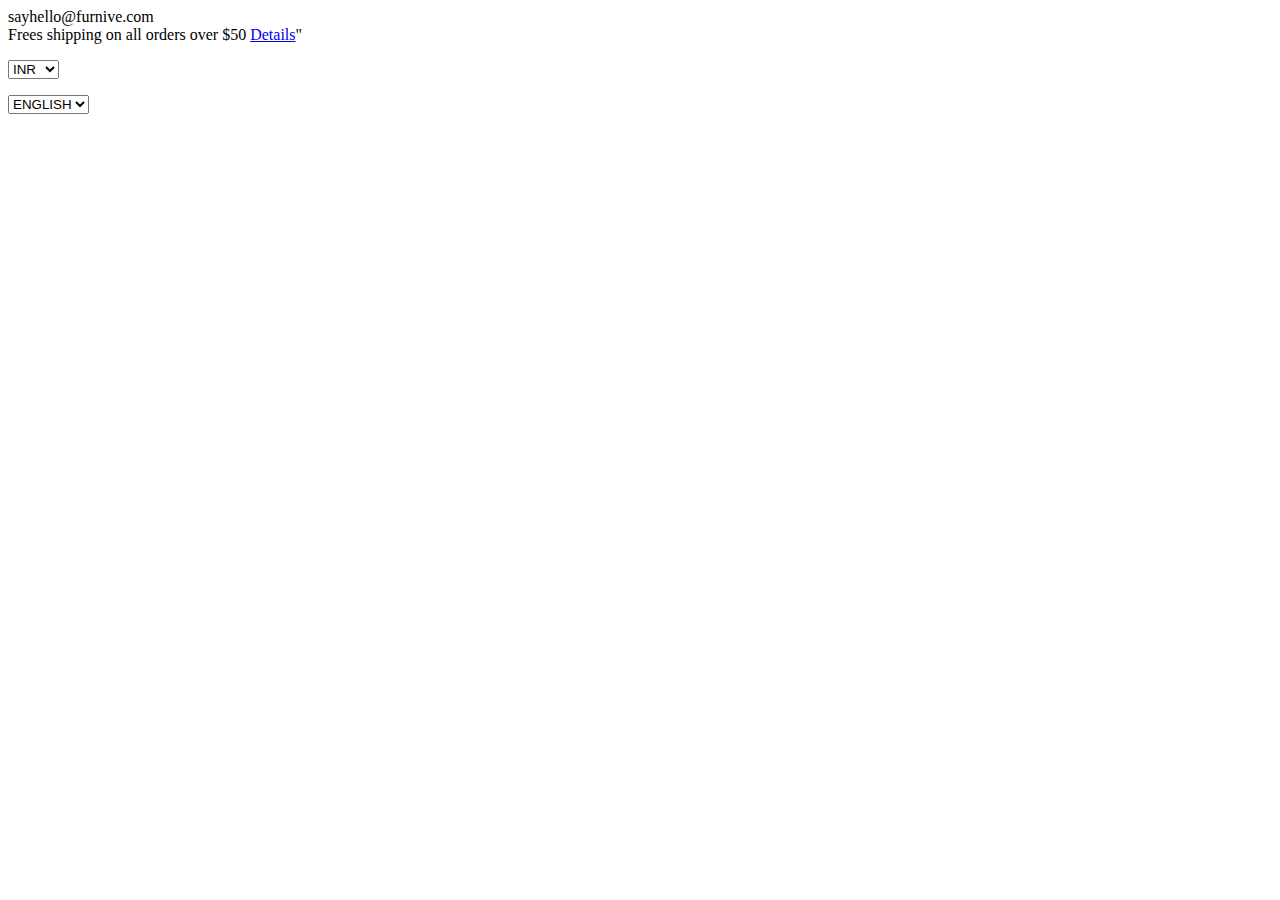
==== Pages/shop.html @ 012b3f3b "done" ====
<!DOCTYPE html>
<html lang="en">
<head>
    <meta charset="UTF-8">
    <meta name="viewport" content="width=device-width, initial-scale=1.0">
    <title>Document</title>
    <link rel="stylesheet" href="./">
</head>
<body>
    <div class="black">
        <div class="nav">
            <div class="furnive-mail"><i class="ri-mail-line"></i>sayhello@furnive.com</div>
            <div class="orders">Frees shipping on all orders over $50 <a class="dtls" href="details">Details</a>"</div>
            <div class="additionals">
                <p class="currency">
                    <label for="currency"></label>
                    <select name="cuurency" id="currency">
                      <option value="INR">INR</option>
                      <option value="EUR">EUR</option>
                      <option value="USD">USD</option>
                      <option value="GBD">GBD</option>
                    </select>
                </p>
                <p class="lang">
                    <label for="language"></label>
                    <select name="language" id="language">
                        <option value="ENGLISH">ENGLISH</option>
                        <option value="Chineese">简体中文</option>
                    </select>
                </p>
            </div>
        </div>
        </div>
</body>
</html>
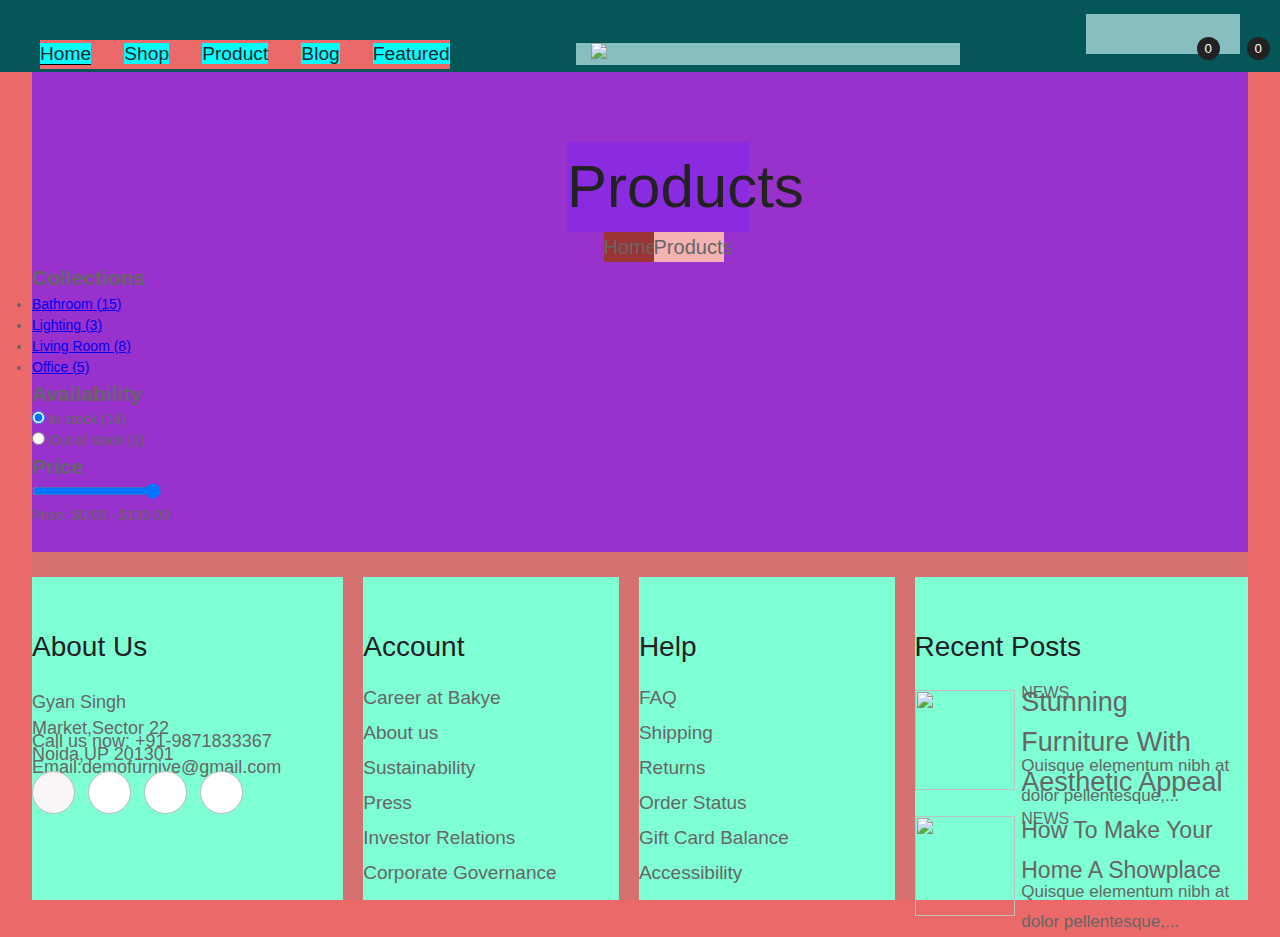
==== commit 47f79bd9: "Completed" ====
--- a/Pages/shop.html
+++ b/Pages/shop.html
@@ -3,33 +3,148 @@
 <head>
     <meta charset="UTF-8">
     <meta name="viewport" content="width=device-width, initial-scale=1.0">
-    <title>Document</title>
-    <link rel="stylesheet" href="./">
+    <title>Fornive-Shop</title>
+    <link rel="stylesheet" href="../Assets/CSS/index.css">
+    <link rel="stylesheet" href="./Assets/CSS/shop.css">
+    <link rel="stylesheet" href="https://cdnjs.cloudflare.com/ajax/libs/remixicon/4.2.0/remixicon.css" integrity="sha512-OQDNdI5rpnZ0BRhhJc+btbbtnxaj+LdQFeh0V9/igiEPDiWE2fG+ZsXl0JEH+bjXKPJ3zcXqNyP4/F/NegVdZg==" crossorigin="anonymous" referrerpolicy="no-referrer" /> 
 </head>
 <body>
-    <div class="black">
-        <div class="nav">
-            <div class="furnive-mail"><i class="ri-mail-line"></i>sayhello@furnive.com</div>
-            <div class="orders">Frees shipping on all orders over $50 <a class="dtls" href="details">Details</a>"</div>
-            <div class="additionals">
-                <p class="currency">
-                    <label for="currency"></label>
-                    <select name="cuurency" id="currency">
-                      <option value="INR">INR</option>
-                      <option value="EUR">EUR</option>
-                      <option value="USD">USD</option>
-                      <option value="GBD">GBD</option>
-                    </select>
-                </p>
-                <p class="lang">
-                    <label for="language"></label>
-                    <select name="language" id="language">
-                        <option value="ENGLISH">ENGLISH</option>
-                        <option value="Chineese">简体中文</option>
-                    </select>
-                </p>
+    <nav class="navbar">
+        <div class="nav-content">
+            <ul class="menu">
+                <li><a href="../index.html"><span class="u">Home<i class="ri-arrow-down-s-line"></i></span></li></a>
+                <li><a class="" href="./Pages/shop.html">Shop</a><i class="icic ri-arrow-down-s-line"></i></li>
+                <li><a href="">Product</a><i class="icic ri-arrow-down-s-line"></i></li>
+                <li><a href="">Blog</a><i class="icic ri-arrow-down-s-line"></i></li>
+                <li><a href="">Featured</a><i class="icic ri-arrow-down-s-line"></i></li>
+            </ul>
+            <div class="logo-img">
+                <img src="https://mafoil-furnitures.myshopify.com/cdn/shop/files/logo.png?crop=center&height=28&v=1677832671&width=134">
+            </div>
+            <div class="nav-right">
+                <i class="ri-search-line"></i>
+                <i class="ri-user-line"></i>
+                <i class=" ri-heart-line"></i>
+                <i class="ri-shopping-cart-line"></i>
+                <button class="btn-wishlist">0</button>
+                <button class="btn-cart">0</button>
             </div>
         </div>
+    </nav>
+    <div class="shop-main">
+           <p class="shop-products">Products</p> 
+           <div class="shop-menu">
+            <ul>
+                <li class="shop-menu-home">Home</li>
+                <li><i class="ri-arrow-right-s-line"></i></li>
+                <li class="shop-menu-products">Products</li>
+            </ul>
+           </div>
+           <!-- <div class="product-info">
+                <div class="p-collections">
+                dsfghjm
+                </div>
+                <div class="p-availability">sadfgh</div>
+                <div class="p-price">adsf</div>
+                <div class="shop-body">
+                <div class="product-gallery">adsfdgASDFGHJ</div>
+                </div>
+           </div> -->
+        <aside>
+            <h2>Collections</h2>
+            <ul>
+                <li><a href="#">Bathroom (15)</a></li>
+                <li><a href="#">Lighting (3)</a></li>
+                <li><a href="#">Living Room (8)</a></li>
+                <li><a href="#">Office (5)</a></li>
+            </ul>
+
+            <h2>Availability</h2>
+            <form>
+                <input type="radio" name="availability" id="in-stock" checked>
+                <label for="in-stock">In stock (14)</label><br>
+                <input type="radio" name="availability" id="out-stock">
+                <label for="out-stock">Out of stock (1)</label>
+            </form>
+
+            <h2>Price</h2>
+            <input type="range" min="0" max="100" value="100">
+            <p>Price: $0.00 - $100.00</p>
+        </aside>
+    </div> 
+    
+       
+       
+    
+
+
+
+
+
+
+
+
+
+
+
+
+
+
+
+
+
+
+
+
+    <div class="footer">
+        <div class="footer-content">
+            <p class="footer-head">About Us</p>
+            <p class="f-content para" >Gyan Singh Market,Sector 22 Noida,UP 201301</p>
+            <p class="f-content-1 para">Call us now: +91-9871833367</p>
+            <p class="mail para">Email:demofurnive@gmail.com</p>
+            <div class="fb-icon"><p class="fb-circle"></p><i class=" ri-facebook-fill"></i> </div>
+            <div class="tw-icon"><p class="t-circle"></p><i class="ri-twitter-x-line"></i></div>           
+            <div class="wa-icon"><p class="w-circle"></p><i class="ri-whatsapp-line"></i></div>
+            <div class="tt-icon"><p class="tt-circle"></p><i class="ri-tiktok-fill"></i></div>
+            
         </div>
+        <div class="footer-content-1">
+            <p class="footer-head">Account</p>
+            <ul class="account para">
+                <li class="f-li">Career at Bakye</li>
+                <li class="f-li">About us</li>
+                <li class="f-li">Sustainability</li>
+                <li class="f-li">Press</li>
+                <li class="f-li">Investor Relations</li>
+                <li class="f-li">Corporate Governance</li>
+            </ul>
+        </div>
+        <div class="footer-content-2">
+            <p class="footer-head">Help</p>
+            <ul class="account para">
+                <li class="f-li">FAQ</li>
+                <li class="f-li">Shipping</li>
+                <li class="f-li">Returns</li>
+                <li class="f-li">Order Status</li>
+                <li class="f-li">Gift Card Balance</li>
+                <li class="f-li">Accessibility</li>
+            </ul>
+        </div>
+        <div class="footer-content-3">
+            <p class="footer-head">Recent Posts</p>
+            <p ><img class="ftr-img" src="https://mafoil-furnitures.myshopify.com/cdn/shop/articles/3_360x.jpg?v=1677837049" alt=""></p>
+            <div class="f-post">
+                <p class="ftr-content para">NEWS</p>
+                <p class="f-furniture">Stunning Furniture With Aesthetic Appeal</p>
+                <p class="letters para">Quisque elementum nibh at dolor pellentesque,...</p>
+            </div>
+            <img class="ftr-img-1" src="https://mafoil-furnitures.myshopify.com/cdn/shop/articles/2_360x.jpg?v=1677837019" alt="" >
+            <div class="f-post">
+                <p class="ftr-content-1 para">NEWS</p>
+                <p class="f-furniture-1">How To Make Your Home A Showplace</p>
+                <p class="letters-1 para">Quisque elementum nibh at dolor pellentesque,...</p>
+            </div>
+        </div>
+    </div>
 </body>
 </html>--- a/Assets/CSS/index.css
+++ b/Assets/CSS/index.css
@@ -0,0 +1,1597 @@
+*{
+    margin: 0;
+    padding: 0;
+    box-sizing: border-box;
+}
+body{
+    width: 100%;
+    height: 100vh; 
+    color: #666;
+    background-color: #ec6969;
+    font-family: Arial, sans-serif;
+    font-size: 14px;
+    font-weight: 400;
+    font-style: normal;
+    line-height: 1.5;  
+}
+/* nav{
+    position: fixed;
+} */
+.navbar{
+    width: 100%;
+    height: 15%;
+    background-color: #045658;
+}
+.nav-content{
+    display: flex;
+    justify-content: space-between;
+    align-items: center;
+}
+nav ul{
+    display: flex;
+    justify-content: space-between;
+    align-items: center;
+    width: 32%;
+    margin-top: 40px;
+    background-color: #ec6969;
+    margin-left: 40px;
+}
+nav ul li{
+    list-style-type: none;
+}
+nav ul li a{
+    text-decoration: none;
+    /* color: #666; */
+    font-family:-apple-system, BlinkMacSystemFont, "Segoe UI", Roboto, "Helvetica Neue", Arial, "Noto Sans", sans-serif, "Apple Color Emoji", "Segoe UI Emoji", "Segoe UI Symbol", "Noto Color Emoji";
+    font-size: 1.2rem;
+    font-weight: 400;
+    line-height: 1.5;
+    color: #212529;
+    text-align: left;
+    background-color: aqua;
+}
+.logo-img{
+    width: 30%;
+    margin-top: 40px;
+    background-color: #87bfc0;
+}
+.logo-img img{
+    margin-left:15px;
+}
+.nav-right{
+    background-color: #87bfc0;
+    width: 12%;
+    margin-right: 40px;
+    display: flex;
+    justify-content: space-evenly;
+    position: relative;
+}
+.nav-right i{
+    margin-left: 22px;
+    margin-top: 40px;
+    font-size: 1.5rem;
+    font-weight: 400;  
+}
+.ri-search-line{
+    color: #252525;
+}
+.ri-user-line:hover{
+    color: #252525;
+    transition:.5s;
+}
+.ri-heart-line:hover{
+    color: #252525;
+    transition: .5s;
+}
+.ri-shopping-cart-line:hover{
+    color: #252525;
+    transition: .5s;
+}
+.home{
+    border-bottom: 2px solid #222222;
+}
+nav ul li a:hover{
+    border-bottom: 2px solid #222222;
+    transition: .5s;
+}
+.btn-wishlist{
+    position: absolute;
+    margin-top: 23px;
+    margin-left: 90px;
+    border-radius: 50%;
+    width: 23px;
+    height: 23px;
+    background-color: #222222;
+    color: #FFF;
+    border: #222222;
+}
+.btn-cart{
+    position: absolute;
+    margin-top: 23px;
+    margin-left: 190px;
+    border-radius: 50%;
+    width: 23px;
+    height: 23px;
+    background-color: #222222;
+    color: #FFF;
+    border: #222222;
+}
+.main{
+    width: 95%;
+    height: 100vh;
+    margin: 0 auto 0 auto;
+    background-color: aquamarine;
+}
+.bg-img{
+    width: 100%;
+    height: 100vh;
+    margin: 0px auto;
+    background-image: url(https://mafoil-furnitures.myshopify.com/cdn/shop/files/1.jpg?v=1678093359);
+    background-size: cover;
+    background-position: center;
+    margin-top: 20px;    
+}
+.content{
+    position: absolute;  
+    top: 43%;
+    padding-left: 2%;
+    width: 40%;
+    height: 59%;
+    background-color: #045658;
+}
+.h1{
+    color:#222222;
+    font-family:-apple-system, BlinkMacSystemFont, "Segoe UI", Roboto, "Helvetica Neue", Arial, "Noto Sans", sans-serif, "Apple Color Emoji", "Segoe UI Emoji", "Segoe UI Symbol", "Noto Color Emoji";
+    font-size: 83px;
+    line-height: 80px;
+    font-weight: 500;
+    /* background-color: aqua; */
+}
+.u{
+    border-bottom: 1px solid black;
+}
+.h4{
+    color: #222222;
+    font-family:-apple-system, BlinkMacSystemFont, "Segoe UI", Roboto, "Helvetica Neue", Arial, "Noto Sans", sans-serif, "Apple Color Emoji", "Segoe UI Emoji", "Segoe UI Symbol", "Noto Color Emoji";
+    font-size: 25px;
+    padding-top: 35px;
+    line-height: 30px;
+    font-weight: 500;
+    /* background-color: #FFF; */
+}
+.para{
+    color: #666666;
+    font-size: 19.5px;
+    padding-top: 38px;
+    line-height: 26px;
+    font-weight: 400;
+    font-family:-apple-system, BlinkMacSystemFont, "Segoe UI", Roboto, "Helvetica Neue", Arial, "Noto Sans", sans-serif, "Apple Color Emoji", "Segoe UI Emoji", "Segoe UI Symbol", "Noto Color Emoji";
+    /* background-color: #FFF; */
+}
+.view-collection{
+    font-size: 16px;
+    font-weight: 400;
+    color: #ffffff;
+    background: #222222;
+    padding: 0px 43px 0px 43px;
+    border: 1px solid #222222;
+    width: 200px;
+    height: 50px;
+    margin-top: 45px;
+}
+.view-collection:hover{
+    background-color: #F6F6F6;
+    transition: .5s;
+    border: 1px solid #222222;
+    color: #222222;
+}
+.slide-button1{
+    width: 38px;
+    height: 38px;
+    background-color: #222222;
+    border-radius: 50%;
+    border: none;
+    color: #f7f2f2;
+    text-align: center;
+    font-size: 15px;
+    position: absolute;
+    left: 80%;
+    top: 102%;
+    line-height: 20%;
+    display: inline-block;
+}
+.slide-button2{
+    width: 38px;
+    height: 38px;
+    background-color: #E4E4E4;
+    border-radius: 50%;
+    border: none;
+    color: #222222;
+    text-align: center;
+    font-size: 15px;
+    left: 84.3%;
+    top: 102%;
+    position: absolute;
+    line-height: 20%;
+    display: inline-block;
+}
+.slide-button2:hover .slide-button1-pro{
+    background: #E4E4E4;
+    color: black;
+}
+.slide-button{
+    position: absolute;
+    width: 38px;
+    height: 38px;
+    line-height: 20%;
+    display: inline-block;
+    color: #222222;
+    text-align: center;
+    background: #E4E4E4;
+    border-radius: 50%;
+    font-size: 15px;
+    border: none;
+    left: 88.5%;
+    top: 102%;
+}
+.slide-button2:hover{
+    color: #ffffff;
+    border: none;
+    background-color: #222222;
+}
+.slide-button:hover{
+    color: #ffffff;
+    border: none;
+    background-color: #222222;
+}
+.designing{
+    width: 95%;
+    background-color: #045658;
+    margin: 0 auto;
+}
+.df{
+    width: 95%;
+    height: 30vh;
+    padding-left: 38px;
+    display: flex;
+    justify-content: space-between;
+    align-items: center;
+    gap: 9%;
+    /* background-color: #ec6969; */
+}
+.df img{
+    background-color: #ec6969;
+    height: 25px;
+}
+.arrow-left{
+    left: 3px;
+    position: absolute;
+    width: 35px;
+    font-size: 22px;
+    color: #222222;
+}
+.left{
+    position: absolute;
+    left: 12px;
+    top: 90px;
+}
+.right{
+    position: absolute;
+    right: 13px;
+    top:90px;
+}
+.ri-arrow-right-line{
+    position: absolute;
+    top: 90px;
+    right: .2px;
+}
+.ri-arrow-left-line{
+    position: absolute;
+    top: 90px;
+}
+.arrow-right{
+    position: absolute;
+    right: 3px;
+    width: 35px;
+    font-size: 22px;
+    color: #222222;
+}
+.collections{
+    width: 95%;
+    height: 138%;
+    background-color: #424b4b;
+    margin: 0 auto;
+}
+.collection-img{
+    width: 50.5%;
+    height: 84%;
+    position: relative;
+}
+.U-Collection{
+    font-size: 60px;
+    font-weight: 500;
+    color: #222222;
+    padding-left: 40.5%;  
+    position: absolute; 
+    top: 184%;
+    font-family:-apple-system, BlinkMacSystemFont, "Segoe UI", Roboto, "Helvetica Neue", Arial, "Noto Sans", sans-serif, "Apple Color Emoji", "Segoe UI Emoji", "Segoe UI Symbol", "Noto Color Emoji";
+} 
+.para1{
+    padding-left: 53.7%;
+    top: 204%;
+    position: absolute;
+    color: #666666;
+    line-height: 28px;
+    font-weight: 400;
+    font-size: 19px;
+    font-family:-apple-system, BlinkMacSystemFont, "Segoe UI", Roboto, "Helvetica Neue", Arial, "Noto Sans", sans-serif, "Apple Color Emoji", "Segoe UI Emoji", "Segoe UI Symbol", "Noto Color Emoji";
+}
+.circle{
+    width: 155px;
+    height: 155px;
+    border: 1px solid #222;
+    border-radius: 50%;
+    position: absolute;
+    margin-left: 37%;
+    top: 180%;
+    border-right-color: transparent;
+}
+.read-more{
+    color: #222222;
+    bottom: 50%;
+    padding-left: 53.7%;
+    top: 220%;
+    font-size: 18px;
+    font-weight: 400;
+    font-family:-apple-system, BlinkMacSystemFont, "Segoe UI", Roboto, "Helvetica Neue", Arial, "Noto Sans", sans-serif, "Apple Color Emoji", "Segoe UI Emoji", "Segoe UI Symbol", "Noto Color Emoji";
+    position: absolute;
+}
+.top-sellers{
+    width: 95%;
+    height: 12%;
+    margin: 0 auto;
+    margin-left: 36px;
+    /* background-color: #588787; */
+}
+.best-sellers{
+    font-size: 45px;
+    line-height: 45px;
+    font-weight: 500;
+    color: #222222;
+    font-family:-apple-system, BlinkMacSystemFont, "Segoe UI", Roboto, "Helvetica Neue", Arial, "Noto Sans", sans-serif, "Apple Color Emoji", "Segoe UI Emoji", "Segoe UI Symbol", "Noto Color Emoji";
+    /* background-color: #045658; */
+
+}
+.para2{
+    color: #666666;
+    padding-top: 10px;
+    font-size: 18px;
+    line-height: 24px;
+    font-weight: 400;
+    font-family:-apple-system, BlinkMacSystemFont, "Segoe UI", Roboto, "Helvetica Neue", Arial, "Noto Sans", sans-serif, "Apple Color Emoji", "Segoe UI Emoji", "Segoe UI Symbol", "Noto Color Emoji";
+}
+.container{
+    width: 95%;
+    height: 95%;
+    background-color: aquamarine;
+    margin:  0px auto;
+    margin-top: 25px;
+    display: flex;
+    justify-content: space-between;
+}
+.product{
+    width: 23%;
+    height: 100%;
+    display: flex;
+    flex-direction: column;
+    align-items: center;
+    gap: 10px;
+    position: relative;
+}
+.product:hover .icons1{
+    opacity: 1;
+    transition: .5s;
+}
+.product-review{
+    color:#696969;
+    font-size: 20px;
+    text-align: center;
+    padding-top: 25px;
+    font-family:-apple-system, BlinkMacSystemFont, "Segoe UI", Roboto, "Helvetica Neue", Arial, "Noto Sans", sans-serif, "Apple Color Emoji", "Segoe UI Emoji", "Segoe UI Symbol", "Noto Color Emoji";
+
+}
+.ri-star-s-fill{
+    color: #B2B2B2;
+}
+.description{
+    color: #696969;
+    font-family:-apple-system, BlinkMacSystemFont, "Segoe UI", Roboto, "Helvetica Neue", Arial, "Noto Sans", sans-serif, "Apple Color Emoji", "Segoe UI Emoji", "Segoe UI Symbol", "Noto Color Emoji";
+    font-size: 20px;
+}
+.decors{
+    width: 100%;
+    height: 400px;
+    padding-top: 20px;
+    left: 12.9px;
+    border: .3px solid #DDDDDD;
+}
+.product:hover .decors1{
+    opacity: 0;
+}
+.decors1{
+    width: 100%;
+    height: 400px;
+    padding-top: 20px;
+    border: .3px solid #DDDDDD;
+    position: absolute;
+}
+.button{
+    width: 130px;
+    height: 43px;
+    background-color: #DDDDDD;
+    color: #FFFEFE;
+    border: none;
+    font-size: 16px;
+}
+.stock{
+    display: flex;
+    flex-direction: column;
+    gap: 5px;
+    position: absolute;
+    left: 7px;
+    top: 29px;
+}
+.discount{
+    width: 75px;
+    height: 30px;
+    background-color:#222222;
+    color: #FFFEFE;
+    border: none;
+    font-size: 18px;
+}
+.stock1{
+    display: flex;
+    flex-direction: column;
+    gap: 5px;
+    position: absolute;
+    right: 72%;
+    top: 5%;
+}
+.icons1{
+    background-color: #7D7D7D;
+    color: #F6F6F6;
+    position:absolute;
+    display: flex;
+    flex-direction: row;
+    gap: 35px;
+    bottom: 36.8%;
+    width: 100%;
+    height:48px;
+    font-size: 25px;
+    justify-content: center;
+    align-items: center;
+    opacity: 0;
+}
+.count{
+    width: 40%;
+    height: 45px;
+    position: absolute;
+    border: 1px solid #FFFFFF;
+    background-color: #FFFFFF;
+    align-items: center;
+    margin-top: 160px;
+    opacity: 0;
+    display: flex;
+    gap: 20px;
+    display: flex;
+    justify-content: space-around;
+}
+.minus{
+    border-radius: 50%;
+    /*background-color: #666666;*/
+    font-size: 18px;
+    height: 20px;
+    width: 20px;
+    align-items: center;
+}
+.minus:hover{
+    background-color: #EDEDED;
+    transform-origin: .5s;
+}
+.plus{
+    border-radius: 50%;
+    font-size: 18px;
+    height: 20px;
+    width: 20px;
+    align-items: center;
+}
+.plus:hover{
+    background-color: #EDEDED;
+    transition: .5s;
+}
+.add{
+    width: 55%;
+    height: 50px;
+    position: absolute;
+    border: 1px solid #FFFFFF;
+    background-color: #FFFFFF;
+    align-items: center;
+    margin-top: 220px;
+    opacity: 0;
+}
+.add:hover{
+    color: #FFFFFF;
+    background-color: #0f0d0d;
+    border: 1px solid #0f0d0d;
+}
+.product:hover .count{
+    opacity: 1;
+    transition: .5s;
+}
+.product count:hover .i{
+    opacity: 0;
+    transition: .5s;
+}
+.product:hover .add {
+    opacity: 1;
+    transition: .5s;
+}
+.product add:hover .i{
+    opacity: 1;
+    transition: .5s;
+}
+.arrow-left1{
+    left: 3px;
+    position: absolute;
+    width: 35px;
+    font-size: 22px;
+    color: #222222;
+}
+.left1{
+    position: absolute;
+    left: 12px;
+    top: 220px;
+}
+.right1{
+    position: absolute;
+    right: 13px;
+    top:220px
+}
+.a-left{
+    position: absolute;
+    top:220px
+}
+.a-right{
+    position: absolute;
+    right: .2px;
+    top:220px
+}
+.arrow-right1{
+    position: absolute;
+    right: 3px;
+    width: 35px;
+    font-size: 22px;
+    color: #222222;
+}
+.banner-img{
+    display: flex;
+    position: relative;
+    height: 100%;
+    width: 95%;
+    margin: 0 auto;
+    background-color: #045658;
+}
+.chair-img{
+    margin-top: 10%;
+    height: 110vh;
+    width: 37vw;
+}
+.armchairs{
+    margin-top: 56%;
+    left: 250px;
+    font-size: 24px;
+    position: absolute;
+    color: #222222;
+}
+.outer-circle{
+    border-radius: 50%;
+    border: 1px solid #222222;
+    position: absolute;
+    width: 165px;
+    height: 165px;
+    margin-left: 33%;
+    margin-top: 5%; 
+}
+
+.inner-circle{
+    border-radius: 50%;
+    background-color: #222222;
+    border: 1px solid #222222;
+    position: absolute;
+    width: 156px;
+    height: 156px;
+    margin-left: 33.3%;
+    margin-top: 5.3%;
+}
+.sale{
+    text-align: center;
+    font-size: 30px;
+    color: #F6F6F6;
+    top: 120px;
+    margin-left: 515px;
+    position: absolute;
+    text-align: center;
+    width: 125px;
+    height: 125px;
+}
+.sale1{
+    font-size: 50px;
+    color: #F6F6F6;
+    text-align: center;
+    position: absolute;
+    width: 125px;
+    height: 125px;
+    margin-left: 515px;
+    top: 145px;
+}
+.sofa{
+    height: 130%;
+    margin-left: 12.1%;
+    position: absolute;
+}
+.wordings{
+    margin-left: 600px;
+     margin-top: 90px;
+     color: #222222;
+     font-size: 60px;
+     font-weight: 500;
+     line-height: 45px;
+     position: absolute;
+}
+.para3{
+    margin-left: 600px;
+    margin-top: 160px;
+    position: absolute;
+    color: #6F6F6F;
+    font-size: 20px;
+    font-weight: 400;
+    line-height: 25px;
+}
+.shop-now{
+    margin-top: 290px;
+    margin-left: 600px;
+    position: absolute;
+    color: #222222;
+    font-size: 20px;
+} 
+.scrolable-img{
+    background-image: url(https://mafoil-furnitures.myshopify.com/cdn/shop/files/bg-new.jpg?v=1678172930);
+    background-position-x: center;
+    background-position-y: center;
+    background-size: cover;
+    background-attachment: fixed;
+    width: 95%;
+    height: 100%;
+    margin-top:450px;
+    margin-left: 39px;
+    position: relative;
+}
+.box{
+    width: 97.5%;
+    height: 55%;
+    background-color: #FFFFFF;
+    border: 1px solid #FFFFFF;
+    position: absolute;
+    margin-left: 17px;
+    margin-top: 135px;
+}
+.email-circle{
+    width: 145px;
+    height: 145px;
+    border-radius: 50%;
+    border: 1 px solid #222222;
+    background-color: #222222;
+    color: #FFFFFF;
+    position: absolute;
+    margin-left: 45%;
+    margin-top: 60px;
+
+}
+.email-icon{
+    width: 55px;
+    height: 55px;
+    font-size: 77px;
+    position: absolute;
+    align-items: center;
+    color: #FFFFFF;
+    left: 47.3%;
+    top: 75px;
+}
+.signup{
+    width: 350px;
+    height: 170px;
+    font-size: 45px;
+    font-weight: 600;
+    margin-top: 135px;
+    margin-left: 45px;
+    border-right: 1.5px solid #E9E9E9;
+    color: #222222;
+    display: flex;
+    justify-content: space-evenly;
+    align-items: center;
+    /*background-color: #222*/
+}
+.subscribe{
+    width: 280px;
+    height: 45px;
+    /*background-color: #666666;*/
+    color: #222222;
+    font-size: 20px;
+    position: absolute;
+    left: 36%;
+    top: 180px;
+}
+.e-mail{
+    border-bottom: 1px solid #222;
+    border-right: none;
+    border-top: none;
+    border-left: none;
+    position: absolute;
+    margin-top: 22%;
+    margin-left: 62%;
+    width: 30%;
+    height: 23px;
+    font-size: 20px;
+}
+.subscribe-1{
+    position: absolute;
+    margin-top: 22%;
+    margin-left: 87%;
+    font-size: 20px;
+}
+.subscribe-1:hover{
+    font-style: italic;
+}
+.demands{
+    width: 95%;
+    height: 85vh;
+    margin: 100px auto;
+    background-color: #7ca4df;  
+}
+.highlights{
+    list-style-type: none;
+    display: flex;
+    gap: 50px;
+    font-size: 30px;
+    font-weight: 500;
+}
+.highlights1{
+    color: #0f0d0d;
+}
+.highlights2:hover{
+    color: #0f0d0d;
+}
+.highlights3:hover{
+    color: #0f0d0d;
+}
+.container-1{
+    width: 100%;
+    height: 80vh;
+    /* background-color: #777777; */
+    margin-top: 20px;
+    display: flex;
+    justify-content: space-between;
+}
+.product-1{
+    width: 23%;
+    height: 100%;
+    display: flex;
+    flex-direction: column;
+    align-items: center;
+    gap: 10px;
+    position: relative;
+    /* background-color: #045658; */
+}
+.product-1:hover .count{
+    opacity: 1;
+    transition: .5s;
+}
+.product-1 count:hover .i{
+    opacity: 0;
+    transition: .5s;
+}
+.product-1:hover .add {
+    opacity: 1;
+    transition: .5s;
+}
+.product-1 add:hover .i{
+    opacity: 1;
+    transition: .5s;
+}
+.decors-img{
+    width: 100%;
+    height: 400px;
+    left: 12.9px;
+    border: .3px solid #DDDDDD;
+}
+.product-1:hover .decors1-img{
+    opacity: 0;
+}
+.decors1-img{
+    width: 100%;
+    height: 400px;
+    border: .3px solid #DDDDDD;
+    position: absolute;
+}
+.discount-1{
+    width: 60px;
+    height: 25px;
+    border: 1px solid#222;
+    background: #222;
+    color: #FFFFFF;
+    position: absolute;
+    top: 3%;
+    right: 78%;
+}
+.icons-2{
+    background-color: #7D7D7D;
+    color: #F6F6F6;
+    position:absolute;
+    display: flex;
+    flex-direction: row;
+    gap: 30px;
+    bottom: 158.5px;
+    width: 100%;
+    height:48px;
+    justify-content: center;
+    align-items: center;
+    opacity: 0;
+    font-size: 25px;
+}
+.product-1:hover .icons-2{
+    opacity: 1;
+    transition: .5s;
+}
+.product-review-1{
+    color:#696969;
+    /* background-color: #045658; */
+    font-size: 20px;
+    text-align: center;
+    padding-top: 15px;
+    font-family:-apple-system, BlinkMacSystemFont, "Segoe UI", Roboto, "Helvetica Neue", Arial, "Noto Sans", sans-serif, "Apple Color Emoji", "Segoe UI Emoji", "Segoe UI Symbol", "Noto Color Emoji";
+}
+.product-name{
+    padding-top: 1px;
+}
+.product-price{
+    padding-top: 1px;
+    font-size: 20px;
+    position: absolute;
+    left: 105px;
+}
+.product-p{
+    font-size: 21px;
+    padding-top: 1px;
+    position: absolute;
+    margin-top: 502px;
+    margin-left: 85px;
+}
+.product-price-1{
+    font-size: 21px;
+    margin-top: 502px;
+    position: absolute;
+}
+.arrow-left-2{
+    left: 3px;
+    position: absolute;
+    width: 35px;
+    font-size: 22px;
+    color: #222222;
+}
+.arrow-right-2{ 
+    position: absolute;
+    right: 3px;
+    width: 35px;
+    font-size: 22px;
+    color: #222222;
+    background-color: #045658;
+}
+.a-left1{
+    position: absolute;
+    top:220px;
+    /* background-color: #045658; */
+}
+.a-right1{
+    position: absolute;
+    right: 1px;
+    top:220px;
+    /* background-color: #f5b0ab; */
+}
+.left-2{
+    position: absolute;
+    left: 12px;
+    top: 220px;
+    /* background-color: #8edddf */
+}
+.right-2{
+    position: absolute;
+    right: 12px;
+    top:220px;
+    /* background-color: #b94138; */
+}
+.color{
+    width:20px;
+    height: 20px;
+    border-radius: 50%;
+    background-color: #6B302C;
+    position: absolute;
+    bottom: .6%;
+    left: 40%;
+}
+.color-1{
+    width:20px;
+    height: 20px;
+    border-radius: 50%;
+    background-color: #E6D4B4;
+    position: absolute;
+    bottom: .6%;
+    left: 50%;
+}
+.more-clr{
+    position: absolute;
+    bottom: .6%;
+    left: 59%;
+}
+.outer-border{
+    width: 25px;
+    height: 25px;
+    border-radius:50%; 
+    border:1px solid #222;
+    margin-right: 25%;
+    bottom: 0%;
+    left: 39%;
+    position: absolute;
+    opacity: 1;
+}
+.outer-border-1{
+    width: 25px;
+    height: 25px;
+    border-radius:50%; 
+    border:1px solid #222;
+    margin-right: 25%;
+    bottom: 0%;
+    position: absolute;
+    left:49.1%;
+    opacity: 0;
+} 
+/* .color:hover .outer-border{
+    opacity: 1;
+}
+.color-1:hover .outer-border-1{
+    opacity:1;
+
+} */
+.testimonial{
+    width: 95%;
+    height: 80%;
+    margin: auto;
+    position: relative;
+    background-image: url(//mafoil-furnitures.myshopify.com/cdn/shop/files/bg-test.jpg?v=1678178158);
+    background-position: center;
+    background-size: cover;
+
+}
+.tests{
+    font-size: 45px;
+    font-weight: 500;
+    position: absolute;
+    left: 39.5%;
+    top: 20%;
+    color: #222;
+}
+.review{
+    font-size: 25px;
+    position: absolute;
+    left: 39.5%;
+    top: 40%;
+}
+.star-clr{
+    color: #FF9A17;
+}
+.review-1{
+    width: 47%;
+    line-height: 30px;
+    font-size: 25px;
+    position: absolute;
+    left: 39.5%;
+    top: 42%;
+}
+.r-name{
+    position: absolute;
+    left: 39.5%;
+    top: 64%;
+    font-weight: 400;
+    font-size: 20px;
+    color: #222;
+}
+.hyphen{
+    width: 20px;
+    border-bottom: 2px solid #222;
+    position: absolute;
+    top:66.7%;
+    left: 50%;
+}
+.designer{
+    position: absolute;
+    top: 57.5%;
+    left: 52%;
+}
+.arrow-left-3{
+    left: 3px;
+    position: absolute;
+    width: 35px;
+    font-size: 22px;
+    color: #222222;
+}
+.arrow-right-3{ 
+    position: absolute;
+    right: 3px;
+    width: 35px;
+    font-size: 22px;
+    color: #222222;
+    /* background-color: #045658; */
+}
+.a-left3{
+    position: absolute;
+    top:290px;
+    left: 517px;
+    /* background-color: #045658; */
+}
+.a-right3{
+    position: absolute;
+    right: 212px;
+    top:290px;
+    /* background-color: #f5b0ab; */
+}
+.left-3{
+    position: absolute;
+    left: 530px;
+    top: 290px;
+    /* background-color: #8edddf */
+}
+.right-3{
+    position: absolute;
+    right: 225px;
+    top:290px;
+    /* background-color: #b94138; */
+}
+.container-2{
+    width: 95%;
+    height: 50%;
+    margin: 30px auto;
+    background-color: #E6D4B4;
+    display: flex;
+    justify-content: space-between;
+}
+.services{
+    width: 23%;
+    height: 100%;
+    display: flex;
+    flex-direction: column;
+    align-items: center;
+    position: relative;
+    /* background-color: aquamarine; */
+}
+.banner-icon{
+    width: 50px;
+    height:50px;
+    color: white;
+    position: absolute;
+    top: 18%;
+    left: 42%;
+    background-color: #222;
+    border-radius: 50%;
+}
+.ri-home-4-fill{
+    font-size: xx-large;
+    position: absolute;
+    left: 18%;
+    top: 1%;
+}
+.ri-bank-card-line{
+    font-size: xx-large;
+    position: absolute;
+    left: 18%;
+    top: 1%;
+}
+.ri-corner-down-left-fill{
+    font-size: xx-large;
+    position: absolute;
+    left: 15%;
+    top: 1%;
+}
+.ri-customer-service-2-line{
+    font-size: xx-large;
+    position: absolute;
+    left: 18%;
+    top: 1%;
+}
+.f-s{
+    font-size: 22px;
+    font-weight: 400;
+    position: absolute;
+    top: 37%;
+    color:#222;
+}
+.about{
+    position: absolute;
+    top: 42%;
+    left: 5px;
+}
+.content-1{
+    position: absolute;
+    top: 52%;
+}
+.more-info{
+    position: absolute;
+    top:78%;
+    color: #222;
+    font-size: 20px;
+}
+.images{
+    width: 95%;
+    height: 40%;
+    margin: 10px auto;
+    /* background-color: #E6D4B4; */
+    display: flex;
+}
+.img{
+    width: 23%;
+    height: 100%;
+    display: flex;
+    flex-direction: column;
+    align-items: center;
+    position: relative;
+    /* background-color: aquamarine; */
+}
+.img-1{
+    width: 100%;
+    height: 100%;
+    position: absolute;
+}
+.b-icon{
+    width: 40px;
+    height:40px;
+    color: #222;
+    position: absolute;
+    top: 52%;
+    left: 35%;
+    background-color: rgb(253, 252, 252);
+    border-radius: 50%;
+} 
+.img p:hover{
+    background-color: #0f0d0d;
+    color: #f9fafa;
+}
+.b-icon-1{
+    width: 40px;
+    height:40px;
+    color: #222;
+    position: absolute;
+    top: 41%;
+    left: 43%;
+    background-color: rgb(254, 252, 252);
+    border-radius: 50%;
+}
+.ri-add-fill{
+    font-size: 25px;
+    position: absolute;
+    left: 20%;
+    top: 4%;
+}
+.b-icon-2{
+    width: 40px;
+    height:40px;
+    color: #222;
+    position: absolute;
+    top: 58%;
+    left: 42%;
+    background-color: rgb(248, 245, 245);
+    border-radius: 50%;
+}
+.footer{
+    width: 95%;
+    height: 70%;
+    margin: 0 auto;
+    background-color: hsl(0, 55%, 64%);
+    display: flex;
+    gap: 20px;
+    padding-top: 25px;
+}
+.footer-content{
+    width: 28%;
+    height: 100%;
+    display: flex;
+    flex-direction: column;
+    position: relative;
+    background-color: aquamarine;
+}
+.footer-head{
+    font-size: 28px;
+    font-weight: 500;
+    position: absolute;
+    color: #222;
+    top:15%;
+}
+.f-content{
+    position: absolute;
+    top: 23%;
+    font-size: 18px;
+    width: 60%;
+}
+.f-content-1{
+    position: absolute;
+    top: 35%; 
+    font-size: 18px;
+}
+.mail{
+    position: absolute;
+    top:43%; 
+    font-size: 18px;
+}
+.f-icon{
+    /* width: 80%; */
+    display: flex;
+    justify-content: space-between;
+    background-color: #045658;
+    position: absolute;
+    top:60%;
+}
+.fb-circle{
+    width: 43px;
+    height: 43px;
+    border-radius: 50%;
+    background-color: #faf6f6;
+    border: 1px solid #b9b9b9;
+    position: absolute;
+    top: 60%;
+}
+.ri-facebook-fill{
+    position: absolute;
+    top: 60.5%;
+    left: 2%;
+    font-size: 25px;
+    color: #222;
+    /* background-color: #045658; */
+}
+.fb-icon:hover .fb-circle{
+    background-color: #222;
+}
+.fb-icon:hover .ri-facebook-fill{
+    color: #faf8f8;
+}
+.t-circle{
+    width: 43px;
+    height: 43px;
+    border-radius: 50%;
+    border: 1px solid #b9b9b9;
+    background-color: #FFFFFF;
+    position: absolute;
+    top: 60%;
+    left: 18%;
+}
+.ri-twitter-x-line{
+    position: absolute;
+    top: 61.5%;
+    left: 21%;
+    font-size: 20px;
+    color: #222;
+}
+.tw-icon:hover .t-circle{
+    background-color: #222;
+}
+.tw-icon:hover .ri-twitter-x-line{
+    color: #faf8f8;
+}
+.w-circle{
+    width: 43px;
+    height: 43px;
+    border-radius: 50%;
+    border: 1px solid #b9b9b9;
+    background-color: #FFFFFF;
+    position: absolute;
+    top: 60%;
+    left: 36%;
+}
+.ri-whatsapp-line{
+    position: absolute;
+    top: 60.5%;
+    left: 38.5%;
+    font-size: 25px;
+    color: #222;
+}
+.wa-icon:hover .w-circle{
+    background-color: #222;
+}
+.wa-icon:hover .ri-whatsapp-line{
+    color: #faf8f8;
+
+}
+.tt-circle{
+    width: 43px;
+    height: 43px;
+    border-radius: 50%;
+    border: 1px solid #b9b9b9;
+    background-color: #FFFFFF;
+    position: absolute;
+    top: 60%;
+    left: 54%;
+}
+.ri-tiktok-fill{
+    position: absolute;
+    top: 60.1%;
+    left: 56.1%;
+    font-size: 28px;
+    color: #222;
+} 
+.tt-icon:hover .tt-circle{
+    background-color: #222;
+}
+.tt-icon:hover .ri-tiktok-fill{
+    color: #faf8f8;
+}
+.footer-content-1{
+    width: 23%;
+    height: 100%;
+    display: flex;
+    flex-direction: column;
+    position: relative;
+    background-color: aquamarine;
+
+}
+.account{
+    list-style-type: none;
+    position: absolute;
+    top: 20%;
+    line-height: 35px;
+    font-size: 19px;
+}
+.f-li:hover{
+    color: #222222;
+}
+.footer-content-2{
+    width: 23%;
+    height: 100%;
+    display: flex;
+    flex-direction: column;
+    position: relative;
+    background-color: aquamarine;
+}
+.footer-content-3{
+    width: 30%;
+    height: 100%;
+    font-size: 14px;
+    display: flex;
+    flex-direction: column;
+    position: relative;
+    background-color: aquamarine;
+}
+.ftr-img{
+    width: 100px;
+    height: 100px;
+    position: absolute;
+    top: 35%;
+}
+.ftr-content{
+    position: absolute;
+    top: 20%;
+    left: 32%;
+    font-size: 16px;
+    font-weight: 400;
+}
+.f-furniture{
+    width: 66%;
+    top: 32.5%;
+    left: 32%;
+    line-height: 40px;
+    position: absolute;
+    font-size: 27px;
+    font-weight: 500;
+}
+.letters{
+    position: absolute;
+    left: 32%;
+    top: 42%;
+    line-height: 30px;
+    font-size: 17px;
+}
+.ftr-img-1{
+    width: 100px;
+    height: 100px;
+    position: absolute;
+    top: 74%;
+}
+.ftr-content-1{
+    position: absolute;
+    top: 59%;
+    left: 32%;
+    font-size: 16px;
+}
+.f-furniture-1{
+    width: 66%;
+    top: 72%;
+    left: 32%;
+    line-height: 40px;
+    position: absolute;
+    font-size: 23px;
+    font-weight: 500;
+}
+.letters-1{
+    position: absolute;
+    left: 32%;
+    top: 81%;
+    line-height: 30px;
+    font-size: 17px;
+}
+
+/* Shop Page CSS */
+.shop-main{
+    width: 95%;
+    background-color: darkorchid;
+    height: 100vh;
+    margin: 0 auto;
+}
+.shop-products{
+    font-size: 60px;
+    background-color: blueviolet;
+    margin-top: 70px;
+    margin-left: 44%;
+    width: 15%;
+    color: #222;
+}
+.shop-menu{
+    width: 110px;
+    margin-left:47%;
+    background-color: #045658;
+}   
+.shop-menu ul{
+    display: flex;
+    justify-content: space-between;
+    align-items: center;
+
+}
+.shop-menu ul li{
+    list-style-type: none;
+}
+.shop-menu-home{
+    font-size: 20px;
+    width: 50px;
+    background-color: #9b3535;
+}
+.shop-menu-home:hover{
+    color: #222;
+}
+.ri-arrow-right-s-line{
+    font-size: 20px;
+    background-color: #045658;
+}
+.shop-menu-products{
+    font-size: 20px;
+    background-color: #f4b2b2;
+    width: 70px;
+}
+/* .shop-body{
+    background-color: crimson;
+    width: 70%;
+    height: 100%;
+    margin-left: 280px;
+}
+.product-info{
+    width: 27%;
+    height: 100%;
+    background-color: #045658;
+}
+.product-gallery{
+    width: 70%;
+    height: 100%;
+    background-color: #FF9A17;
+} */
+* {
+    margin: 0;
+    padding: 0;
+    box-sizing: border-box;
+}
+
+body {
+    font-family: Arial, sans-serif;
+    display: flex;
+    flex-direction: column;
+    min-height: 100vh;
+}
+
+header {
+    background-color: #333;
+    color: #fff;
+    padding: 1rem;
+}
+
+header h1 {
+    display: inline-block;
+}
+
+header nav ul {
+    display: inline-block;
+    list-style-type: none;
+    float: right;
+}
+
+header nav ul li {
+    display: inline;
+    margin-left: 15px;
+}
+
+header nav ul li a {
+    color: white;
+    text-decoration: none;
+}
+
+main {
+    display: flex;
+    padding: 20px;
+    flex-grow: 1;
+}
+
+aside {
+    width: 20%;
+    padding-right: 20px;
+}
+
+.product-grid {
+    display: grid;
+    grid-template-columns: repeat(3, 1fr);
+    gap: 20px;
+    width: 80%;
+}
+
+.product {
+    border: 1px solid #ccc;
+    padding: 10px;
+    text-align: center;
+}
+
+.product img {
+    max-width: 100%;
+    height: auto;
+}
+
+.product h3 {
+    margin: 10px 0;
+}
+
+.price {
+    font-size: 1.2em;
+    margin: 10px 0;
+}
+
+.price .discounted {
+    color: green;
+}
+
+.price .original {
+    text-decoration: line-through;
+    color: #999;
+    margin-left: 10px;
+}
+
+.discount {
+    color: red;
+}
+
+footer {
+    background-color: #333;
+    color: white;
+    text-align: center;
+    padding: 1rem;
+    margin-top: auto;
+}
+
